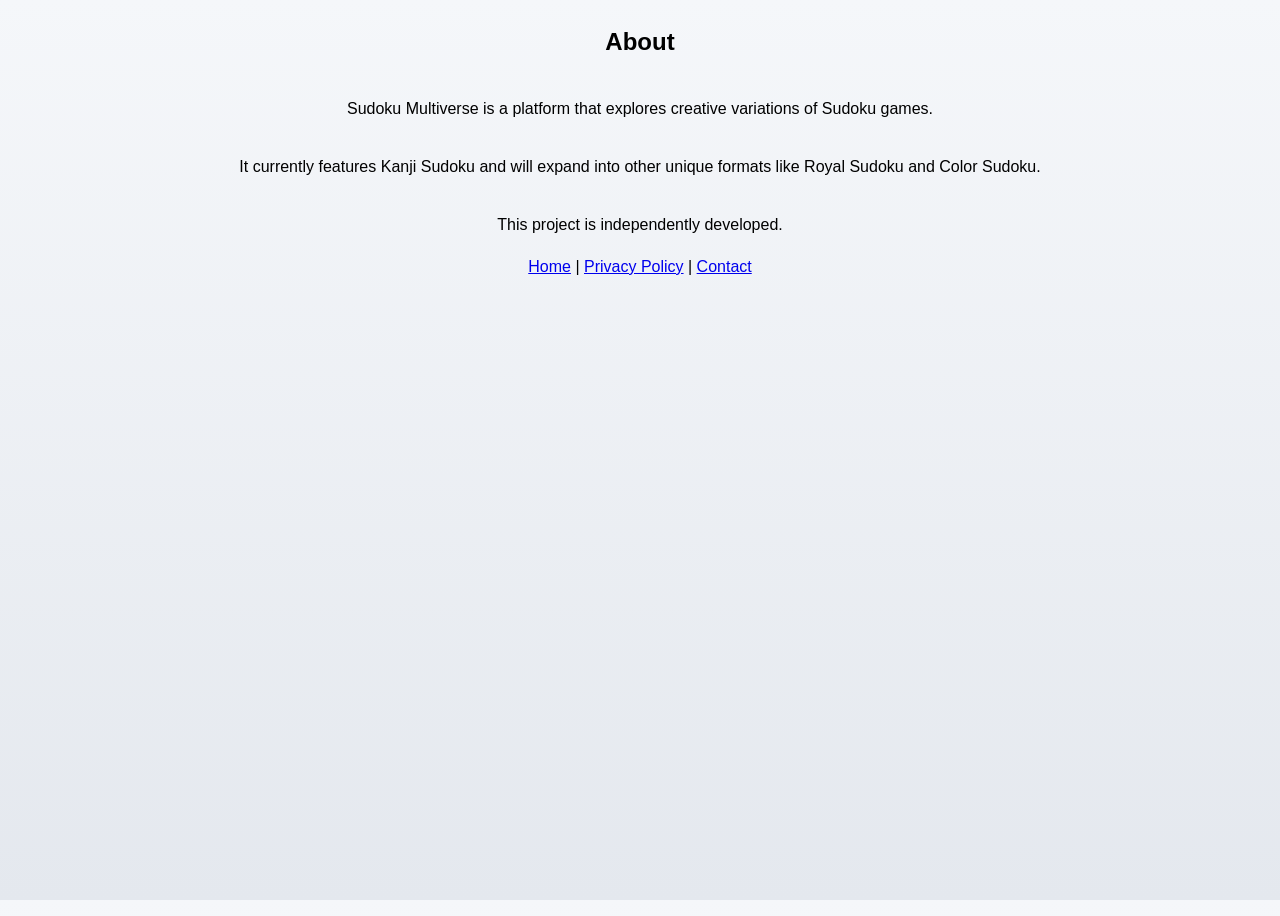
==== about.html @ f7b23d33 "Create about.html" ====
<!DOCTYPE html>
<html lang="en">
<head>
  <meta charset="UTF-8" />
  <meta name="viewport" content="width=device-width, initial-scale=1.0"/>
  <title>About - Sudoku Multiverse</title>
  <link rel="stylesheet" href="style.css" />
</head>
<body>

<div class="container">
  <h2>About</h2>

  <p>Sudoku Multiverse is a platform that explores creative variations of Sudoku games.</p>

  <p>It currently features Kanji Sudoku and will expand into other unique formats like Royal Sudoku and Color Sudoku.</p>

  <p>This project is independently developed.</p>

  <div class="footer-links">
    <a href="/">Home</a> |
    <a href="/privacy.html">Privacy Policy</a> |
    <a href="/contact.html">Contact</a>
  </div>
</div>

</body>
</html>
---- style.css ----
html, body {
  height: 100%;
  overflow: hidden;
}

body {
  font-family: Arial, "Noto Sans JP", sans-serif;
  margin: 0;
  padding: 8px;
  text-align: center;
  background: linear-gradient(to bottom, #f5f7fa, #e4e8ee);
}

.container {
  display: flex;
  flex-direction: column;
  align-items: center;
  justify-content: flex-start;
  gap: 8px;
}

/* TITLE */
.title-container {
  display: flex;
  flex-direction: column;
  align-items: center;
}

.app-logo {
  width: 70px;
  height: 70px;
  border-radius: 16px;
  margin-bottom: 5px;
  box-shadow: 0 6px 15px rgba(0,0,0,0.25);
}

.game-title {
  font-size: 24px;
  font-weight: bold;
  background: linear-gradient(45deg, #ff7a18, #ffb347, #6dd5fa);
  -webkit-background-clip: text;
  -webkit-text-fill-color: transparent;
  display: flex;
  gap: 6px;
}

.game-title .kanji {
  font-size: 18px;
  color: #444;
  -webkit-text-fill-color: #444;
}

/* TOP */
.top-bar {
  display: flex;
  justify-content: space-between;
  width: 320px;
  margin: 5px 0;
  font-weight: bold;
}

/* BOARD */
#board {
  display: grid;
  grid-template-columns: repeat(9, 38px);
  grid-template-rows: repeat(9, 38px);
  gap: 0;
  padding: 8px;
  border-radius: 12px;
  background: #dcdcdc;
  border: 3px solid #000;
}

/* CELLS */
.cell {
  width: 38px;
  height: 38px;
  line-height: 38px;
  font-size: 18px;
  border: 1px solid #888;
  background: #fff;
  color: #000;
  cursor: pointer;
  user-select: none;
  transition: background 0.15s ease, transform 0.1s ease;
  box-sizing: border-box;
}

.cell:active {
  transform: scale(0.96);
}

.fixed {
  background: #e0e0e0;
  font-weight: bold;
}

.selected {
  background: #cde7ff !important;
}

.same-value {
  background: #eef6ff;
}

.symbol-match {
  background: #fff3b0;
}

.conflict {
  background: #ff4d4d !important;
  color: #fff !important;
}

/* 3x3 separation */
.cell:nth-child(3n) {
  border-right: 2px solid #444;
}

.cell:nth-child(9n) {
  border-right: 3px solid #000;
}

.cell:nth-child(n + 19):nth-child(-n + 27),
.cell:nth-child(n + 46):nth-child(-n + 54) {
  border-bottom: 2px solid #444;
}

.cell:nth-child(n + 73):nth-child(-n + 81) {
  border-bottom: 3px solid #000;
}

/* CONTROLS */
.controls {
  margin: 5px 0;
  display: flex;
  gap: 6px;
  flex-wrap: wrap;
  justify-content: center;
}

/* SYMBOL MEANING */
#symbol-meaning {
  font-size: 14px;
  color: #444;
  margin-top: 6px;
  min-height: 22px;
  font-weight: 500;
}

.store-link-wrap {
  margin-top: 2px;
}

.store-link {
  font-size: 13px;
  color: #0b57d0;
  text-decoration: none;
  font-weight: 600;
}

.store-link:hover {
  text-decoration: underline;
}

/* KEYPAD */
#numpad {
  display: flex;
  gap: 4px;
  flex-wrap: nowrap;
  justify-content: center;
  margin-bottom: 8px;
}

.num-btn {
  width: 30px;
  height: 30px;
  border-radius: 6px;
  color: white;
  border: none;
  font-size: 14px;
  cursor: pointer;
}

.num-btn:active {
  transform: scale(0.9);
}

/* COLORS */
.num-btn:nth-child(1){background:#4facfe;}
.num-btn:nth-child(2){background:#43e97b;}
.num-btn:nth-child(3){background:#fa709a;}
.num-btn:nth-child(4){background:#a18cd1;}
.num-btn:nth-child(5){background:#00c9ff;}
.num-btn:nth-child(6){background:#f7971e;}
.num-btn:nth-child(7){background:#ff6a88;}
.num-btn:nth-child(8){background:#667eea;}
.num-btn:nth-child(9){background:#f5576c;}
.num-btn:last-child{background:#333;}

/* AD */
#ad-overlay {
  position: fixed;
  top: 0;
  left: 0;
  width: 100%;
  height: 100%;
  background: rgba(0,0,0,0.6);
  justify-content: center;
  align-items: center;
  flex-direction: column;
  color: white;
  z-index: 999;
  display: none;
}

#ad-overlay.show {
  display: flex;
}

.spinner {
  width: 42px;
  height: 42px;
  border: 4px solid rgba(255,255,255,0.4);
  border-top: 4px solid #fff;
  border-radius: 50%;
  animation: spin 0.9s linear infinite;
  margin-bottom: 10px;
}

@keyframes spin {
  to { transform: rotate(360deg); }
}
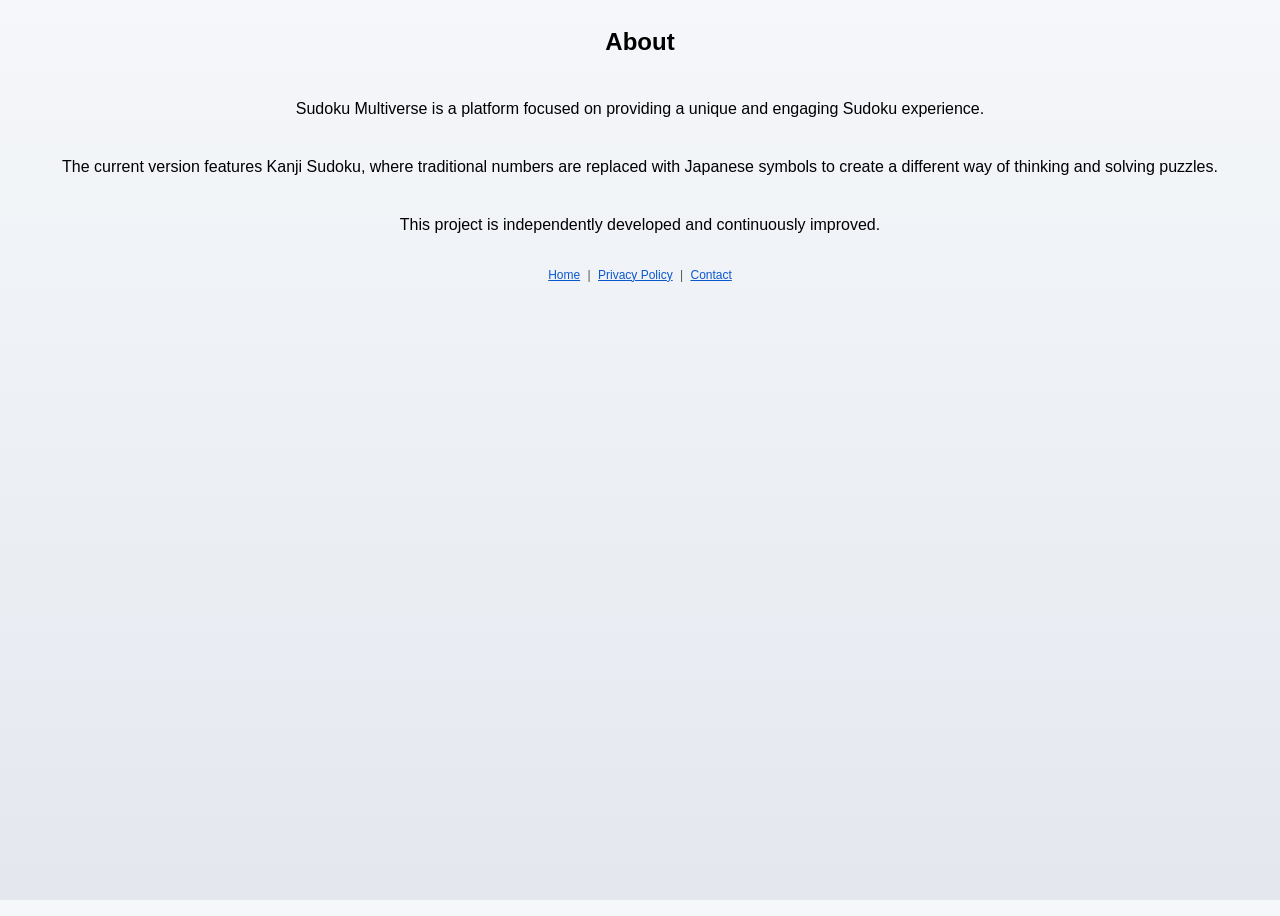
==== commit 44337323: "Update about.html" ====
--- a/about.html
+++ b/about.html
@@ -11,11 +11,11 @@
 <div class="container">
   <h2>About</h2>
 
-  <p>Sudoku Multiverse is a platform that explores creative variations of Sudoku games.</p>
+  <p>Sudoku Multiverse is a platform focused on providing a unique and engaging Sudoku experience.</p>
 
-  <p>It currently features Kanji Sudoku and will expand into other unique formats like Royal Sudoku and Color Sudoku.</p>
+  <p>The current version features Kanji Sudoku, where traditional numbers are replaced with Japanese symbols to create a different way of thinking and solving puzzles.</p>
 
-  <p>This project is independently developed.</p>
+  <p>This project is independently developed and continuously improved.</p>
 
   <div class="footer-links">
     <a href="/">Home</a> |
--- a/style.css
+++ b/style.css
@@ -231,3 +231,15 @@
 @keyframes spin {
   to { transform: rotate(360deg); }
 }
+
+.footer-links {
+  font-size: 12px;
+  margin-top: 10px;
+  color: #555;
+}
+
+.footer-links a {
+  color: #0b57d0;
+  text-decoration: underline;
+  margin: 0 4px;
+}
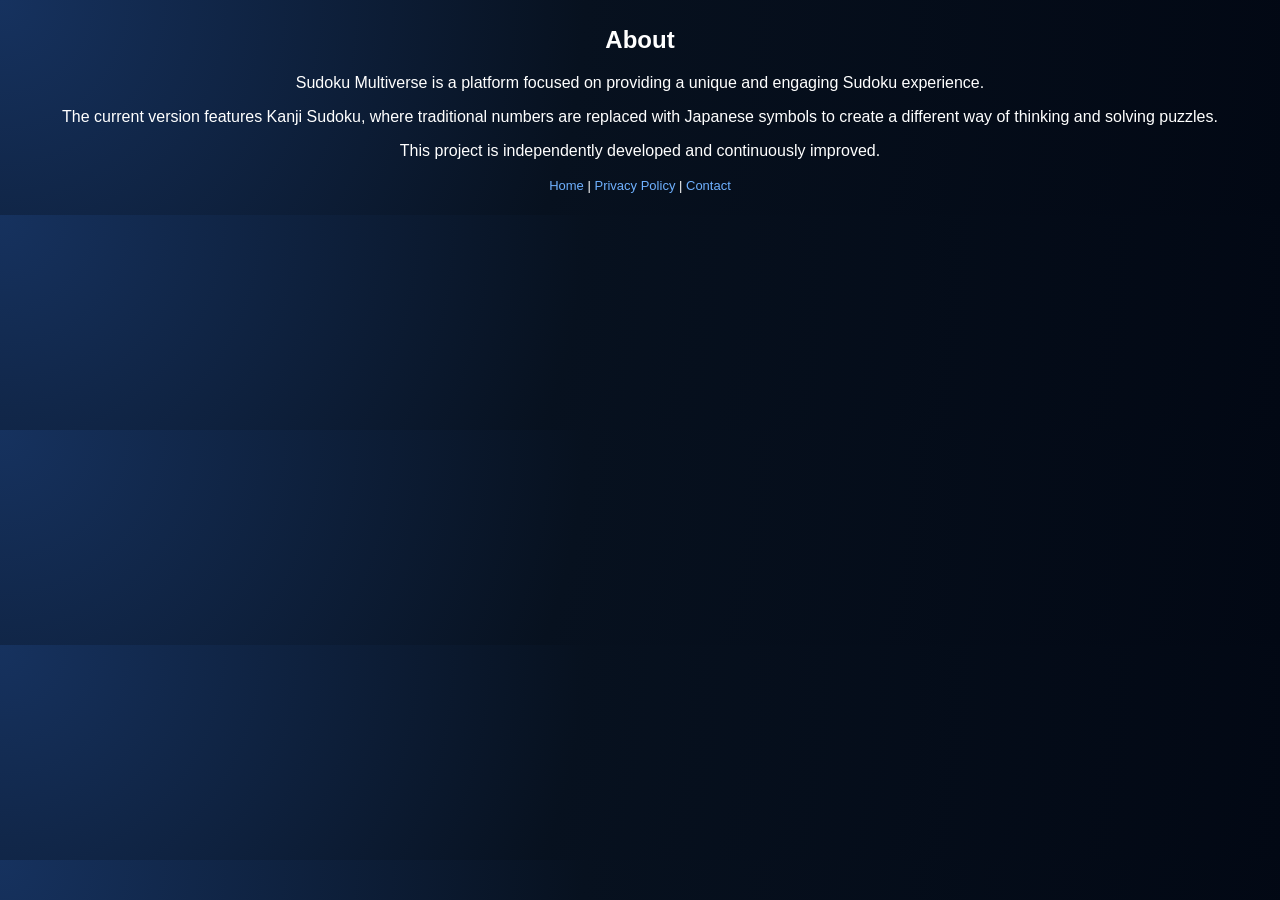
==== commit ab8fca22: "Update about.html" ====
--- a/about.html
+++ b/about.html
@@ -5,6 +5,15 @@
   <meta name="viewport" content="width=device-width, initial-scale=1.0"/>
   <title>About - Sudoku Multiverse</title>
   <link rel="stylesheet" href="style.css" />
+  <!-- Google Analytics -->
+<script async src="https://www.googletagmanager.com/gtag/js?id=G-TTLG5QWZY1"></script>
+<script>
+window.dataLayer = window.dataLayer || [];
+function gtag(){dataLayer.push(arguments);}
+gtag('js', new Date());
+
+gtag('config', 'G-TTLG5QWZY1');
+</script>
 </head>
 <body>
 
--- a/style.css
+++ b/style.css
@@ -1,245 +1,546 @@
+/* ===== SCREEN CONTROL ===== */
 html, body {
-  height: 100%;
-  overflow: hidden;
-}
-
+  height: auto;
+  overflow-x: hidden;
+  overflow-y: auto;
+}
+
+/* ===== BASE ===== */
 body {
-  font-family: Arial, "Noto Sans JP", sans-serif;
+  font-family: "Segoe UI", Arial, sans-serif;
   margin: 0;
-  padding: 8px;
+  padding: 6px;
   text-align: center;
   background: linear-gradient(to bottom, #f5f7fa, #e4e8ee);
 }
 
-.container {
-  display: flex;
-  flex-direction: column;
-  align-items: center;
-  justify-content: flex-start;
-  gap: 8px;
-}
-
-/* TITLE */
-.title-container {
-  display: flex;
-  flex-direction: column;
-  align-items: center;
-}
-
-.app-logo {
-  width: 70px;
-  height: 70px;
-  border-radius: 16px;
-  margin-bottom: 5px;
-  box-shadow: 0 6px 15px rgba(0,0,0,0.25);
+/* ===== MAIN CONTAINER ===== */
+/* ===== MAIN CONTAINER ===== */
+
+.container{
+
+  width:100%;
+
+  max-width:1200px;
+
+  margin:0 auto;
+
+  padding:0 16px;
+
+  box-sizing:border-box;
+}
+/* ===== TITLE ===== */
+.title-container{
+  display:flex;
+  align-items:center;
+  justify-content:center;
+  gap:14px;
+}
+
+.app-logo{
+  width:58px;
+  height:58px;
+  object-fit:cover;
+
+  border-radius:14px;
+
+  box-shadow:
+    0 4px 14px rgba(0,0,0,0.35);
+
+  flex-shrink:0;
 }
 
 .game-title {
-  font-size: 24px;
+  font-size: 22px;
   font-weight: bold;
   background: linear-gradient(45deg, #ff7a18, #ffb347, #6dd5fa);
   -webkit-background-clip: text;
   -webkit-text-fill-color: transparent;
-  display: flex;
-  gap: 6px;
-}
-
-.game-title .kanji {
-  font-size: 18px;
-  color: #444;
-  -webkit-text-fill-color: #444;
-}
-
-/* TOP */
-.top-bar {
-  display: flex;
-  justify-content: space-between;
-  width: 320px;
-  margin: 5px 0;
-  font-weight: bold;
-}
-
-/* BOARD */
-#board {
-  display: grid;
-  grid-template-columns: repeat(9, 38px);
-  grid-template-rows: repeat(9, 38px);
-  gap: 0;
-  padding: 8px;
-  border-radius: 12px;
-  background: #dcdcdc;
-  border: 3px solid #000;
-}
-
-/* CELLS */
-.cell {
-  width: 38px;
-  height: 38px;
-  line-height: 38px;
-  font-size: 18px;
-  border: 1px solid #888;
-  background: #fff;
-  color: #000;
-  cursor: pointer;
-  user-select: none;
-  transition: background 0.15s ease, transform 0.1s ease;
-  box-sizing: border-box;
-}
-
-.cell:active {
-  transform: scale(0.96);
-}
-
-.fixed {
-  background: #e0e0e0;
-  font-weight: bold;
-}
-
-.selected {
-  background: #cde7ff !important;
-}
-
-.same-value {
-  background: #eef6ff;
-}
-
-.symbol-match {
-  background: #fff3b0;
-}
-
-.conflict {
-  background: #ff4d4d !important;
-  color: #fff !important;
-}
-
-/* 3x3 separation */
-.cell:nth-child(3n) {
-  border-right: 2px solid #444;
-}
-
-.cell:nth-child(9n) {
-  border-right: 3px solid #000;
-}
-
-.cell:nth-child(n + 19):nth-child(-n + 27),
-.cell:nth-child(n + 46):nth-child(-n + 54) {
-  border-bottom: 2px solid #444;
-}
-
-.cell:nth-child(n + 73):nth-child(-n + 81) {
-  border-bottom: 3px solid #000;
-}
-
-/* CONTROLS */
-.controls {
-  margin: 5px 0;
-  display: flex;
-  gap: 6px;
-  flex-wrap: wrap;
-  justify-content: center;
-}
-
-/* SYMBOL MEANING */
-#symbol-meaning {
-  font-size: 14px;
-  color: #444;
-  margin-top: 6px;
-  min-height: 22px;
-  font-weight: 500;
-}
-
-.store-link-wrap {
-  margin-top: 2px;
-}
-
-.store-link {
+}
+
+/* ===== NAV ===== */
+
+
+.nav-links a {
+  margin: 0 8px;
   font-size: 13px;
+  text-decoration: none;
   color: #0b57d0;
-  text-decoration: none;
-  font-weight: 600;
-}
-
-.store-link:hover {
-  text-decoration: underline;
-}
-
-/* KEYPAD */
-#numpad {
-  display: flex;
-  gap: 4px;
-  flex-wrap: nowrap;
-  justify-content: center;
-  margin-bottom: 8px;
-}
-
-.num-btn {
-  width: 30px;
-  height: 30px;
-  border-radius: 6px;
-  color: white;
-  border: none;
-  font-size: 14px;
-  cursor: pointer;
-}
-
-.num-btn:active {
-  transform: scale(0.9);
-}
-
-/* COLORS */
-.num-btn:nth-child(1){background:#4facfe;}
-.num-btn:nth-child(2){background:#43e97b;}
-.num-btn:nth-child(3){background:#fa709a;}
-.num-btn:nth-child(4){background:#a18cd1;}
-.num-btn:nth-child(5){background:#00c9ff;}
-.num-btn:nth-child(6){background:#f7971e;}
-.num-btn:nth-child(7){background:#ff6a88;}
-.num-btn:nth-child(8){background:#667eea;}
-.num-btn:nth-child(9){background:#f5576c;}
-.num-btn:last-child{background:#333;}
-
-/* AD */
-#ad-overlay {
-  position: fixed;
-  top: 0;
-  left: 0;
-  width: 100%;
-  height: 100%;
-  background: rgba(0,0,0,0.6);
-  justify-content: center;
-  align-items: center;
-  flex-direction: column;
-  color: white;
-  z-index: 999;
-  display: none;
-}
-
-#ad-overlay.show {
-  display: flex;
-}
-
-.spinner {
-  width: 42px;
-  height: 42px;
-  border: 4px solid rgba(255,255,255,0.4);
-  border-top: 4px solid #fff;
-  border-radius: 50%;
-  animation: spin 0.9s linear infinite;
-  margin-bottom: 10px;
-}
-
-@keyframes spin {
-  to { transform: rotate(360deg); }
-}
-
-.footer-links {
-  font-size: 12px;
-  margin-top: 10px;
-  color: #555;
-}
-
-.footer-links a {
-  color: #0b57d0;
-  text-decoration: underline;
-  margin: 0 4px;
-}
+}
+
+.game-card h3{
+  color:#111111;
+
+  font-size:30px;
+  font-weight:700;
+
+  margin-bottom:18px;
+}
+
+/* ===== TOP BAR ===== */
+
+.top-bar{
+  display:flex;
+  justify-content:space-between;
+
+  width:390px;
+
+  margin:6px 0 10px;
+
+  color:#ffffff;
+
+  font-size:18px;
+  font-weight:700;
+}
+
+/* ===== DARK THEME ===== */
+
+body{
+  background:
+    radial-gradient(circle at top left,#16325f 0%,#07111f 45%,#020814 100%);
+
+  color:#ffffff;
+}
+
+/* ===== BOARD ===== */
+
+#board{
+
+  display:grid;
+
+  grid-template-columns:repeat(9,42px);
+  grid-template-rows:repeat(9,42px);
+
+  background:#122544;
+
+  border:2px solid #4f8cff;
+  border-radius:18px;
+
+  padding:4px;
+
+  box-shadow:
+    0 0 25px rgba(79,140,255,0.20),
+    inset 0 0 20px rgba(255,255,255,0.03);
+}
+/* ===== GAME AREA ===== */
+
+.game-wrapper{
+
+  display:flex;
+  flex-direction:column;
+  align-items:center;
+
+  width:100%;
+}
+
+/* ===== CELLS ===== */
+
+.cell{
+
+  width:42px;
+  height:42px;
+
+  display:flex;
+  align-items:center;
+  justify-content:center;
+
+  background:#14233d;
+
+  color:#f7e7c6;
+
+  font-size:19px;
+  font-weight:600;
+
+  font-family:
+    "Noto Serif JP",
+    serif;
+
+  border-right:1px solid rgba(255,255,255,0.08);
+  border-bottom:1px solid rgba(255,255,255,0.08);
+
+  box-sizing:border-box;
+
+  transition:0.15s ease;
+
+  text-shadow:
+    0 0 5px rgba(255,220,170,0.20);
+}
+
+/* alternating boxes */
+
+.cell.dark-box{
+  background:#1a2d4d;
+}
+
+/* ===== 3x3 GRID LINES ===== */
+
+.cell:nth-child(3n){
+  border-right:2px solid rgba(120,170,255,0.50);
+}
+
+.cell:nth-child(9n){
+  border-right:3px solid rgba(160,200,255,0.70);
+}
+
+.cell:nth-child(n+19):nth-child(-n+27),
+.cell:nth-child(n+46):nth-child(-n+54),
+.cell:nth-child(n+73):nth-child(-n+81){
+  border-bottom:2px solid rgba(120,170,255,0.50);
+}
+
+/* ===== STATES ===== */
+
+.fixed{
+  background:#23365d;
+}
+
+.selected{
+  background:#4167b2 !important;
+}
+
+.same-value{
+  background:#294879 !important;
+}
+
+.conflict{
+  background:#ff4d5e !important;
+  color:#ffffff !important;
+}
+
+/* ===== NOTES ===== */
+
+.notes{
+
+  font-size:10px;
+  line-height:11px;
+
+  color:#8eb8ff;
+
+  text-align:left;
+
+  padding:2px;
+
+  width:100%;
+  height:100%;
+}
+
+/* ===== CONTROLS ===== */
+
+.controls{
+
+  display:flex;
+  justify-content:center;
+  flex-wrap:wrap;
+
+  gap:10px;
+
+  margin-top:14px;
+}
+
+.controls button,
+.controls select{
+
+  background:#122544;
+  color:#ffffff;
+
+  border:1px solid #2f5da8;
+
+  border-radius:14px;
+
+  padding:12px 18px;
+
+  font-size:15px;
+  font-weight:600;
+
+  box-shadow:
+    0 4px 12px rgba(0,0,0,0.25);
+
+  transition:0.2s ease;
+
+  cursor:pointer;
+}
+
+.controls button:hover,
+.controls select:hover{
+  background:#1d3a66;
+}
+
+/* ===== SYMBOL LABEL ===== */
+
+#symbol-meaning{
+  margin-top:12px;
+  font-size:16px;
+  color:#ffffff;
+}
+
+/* ===== NUMPAD ===== */
+
+#numpad{
+
+  display:flex;
+  flex-wrap:wrap;
+  justify-content:center;
+
+  gap:8px;
+
+  margin-top:16px;
+}
+
+/* keypad buttons */
+
+.num-btn{
+
+  width:48px;
+  height:48px;
+
+  display:flex;
+  align-items:center;
+  justify-content:center;
+
+  border-radius:14px;
+
+  border:1px solid #3d6ec7;
+
+  background:#122544;
+
+  color:#f7e7c6;
+
+  font-size:24px;
+  font-weight:700;
+
+  font-family:
+    "Noto Serif JP",
+    serif;
+
+  cursor:pointer;
+
+  transition:0.15s ease;
+
+  box-shadow:
+    0 4px 10px rgba(0,0,0,0.25);
+}
+
+.num-btn:hover{
+  transform:translateY(-2px);
+  background:#20447a;
+}
+
+.num-btn:active{
+  transform:scale(0.96);
+}
+
+/* ===== STORE LINK ===== */
+
+.store-link{
+  color:#7cb7ff;
+}
+
+/* ===== NAV ===== */
+
+.nav-links a{
+  color:#6fb1ff;
+}
+/* ===== HOMEPAGE ===== */
+
+.home-intro{
+  max-width:700px;
+  margin:20px auto;
+}
+
+.home-intro h2{
+  font-size:28px;
+  margin-bottom:12px;
+}
+
+.home-intro p{
+  font-size:15px;
+  line-height:1.7;
+  color:#d8e3ff;
+}
+
+/* ===== FEATURES ===== */
+
+.feature-list{
+  max-width:800px;
+  margin:24px auto;
+}
+
+.feature-item{
+
+  background:rgba(255,255,255,0.06);
+
+  padding:18px;
+
+  margin-bottom:14px;
+
+  border-radius:16px;
+
+  border:1px solid rgba(255,255,255,0.08);
+
+  backdrop-filter:blur(6px);
+}
+
+/* ===== GAME GRID ===== */
+
+.game-list{
+
+  display:grid;
+
+  grid-template-columns:
+    repeat(auto-fit,minmax(280px,1fr));
+
+  gap:24px;
+
+  width:100%;
+
+  margin:40px auto;
+}
+
+/* ===== GAME CARDS ===== */
+
+.game-card{
+
+  background:#f4f4f4;
+
+  padding:24px;
+
+  border-radius:22px;
+
+  box-shadow:
+    0 10px 24px rgba(0,0,0,0.18);
+
+  text-align:left;
+
+  transition:0.25s ease;
+}
+
+.game-card:hover{
+  transform:translateY(-5px);
+}
+
+.game-card h3{
+
+  color:#111111;
+
+  font-size:30px;
+  font-weight:700;
+
+  margin-bottom:18px;
+}
+
+.game-card p{
+
+  color:#4b4b4b;
+
+  font-size:15px;
+
+  line-height:1.6;
+}
+
+/* ===== PLAY BUTTON ===== */
+
+.play-btn{
+
+  display:inline-block;
+
+  margin-top:12px;
+
+  padding:10px 18px;
+
+  background:#1f5fe0;
+
+  color:#ffffff;
+
+  border-radius:12px;
+
+  text-decoration:none;
+
+  font-weight:700;
+
+  transition:0.2s ease;
+}
+
+.play-btn:hover{
+  background:#3472ee;
+}
+
+/* ===== FOOTER ===== */
+
+.footer-links{
+  margin:30px 0 16px;
+  font-size:13px;
+}
+
+.footer-links a{
+  color:#7cb7ff;
+}
+
+.nav-links{
+  text-align:center;
+  margin:10px 0 14px;
+}
+
+.nav-links a{
+  color:#6fb1ff;
+  text-decoration:none;
+  margin:0 10px;
+  font-size:15px;
+  font-weight:500;
+}
+
+.footer-links{
+  text-align:center;
+  margin-top:18px;
+}
+
+.footer-links a{
+  color:#6fb1ff;
+  text-decoration:none;
+}
+/* ===== MOBILE BOARD OPTIMIZATION ===== */
+
+@media (max-width:768px){
+
+  #board{
+    grid-template-columns:repeat(9,36px);
+    grid-template-rows:repeat(9,36px);
+  }
+
+  .cell{
+    width:36px;
+    height:36px;
+
+    font-size:17px;
+  }
+
+  .num-btn{
+    width:40px;
+    height:40px;
+
+    font-size:22px;
+  }
+
+  .top-bar{
+    width:100%;
+    max-width:360px;
+
+    font-size:16px;
+  }
+
+  .controls{
+    gap:8px;
+  }
+
+  .controls button,
+  .controls select{
+
+    padding:10px 14px;
+
+    font-size:14px;
+  }
+#adsterra-ad,
+[id^="container-"]{
+    text-align:center;
+    margin:20px auto;
+}
+}
